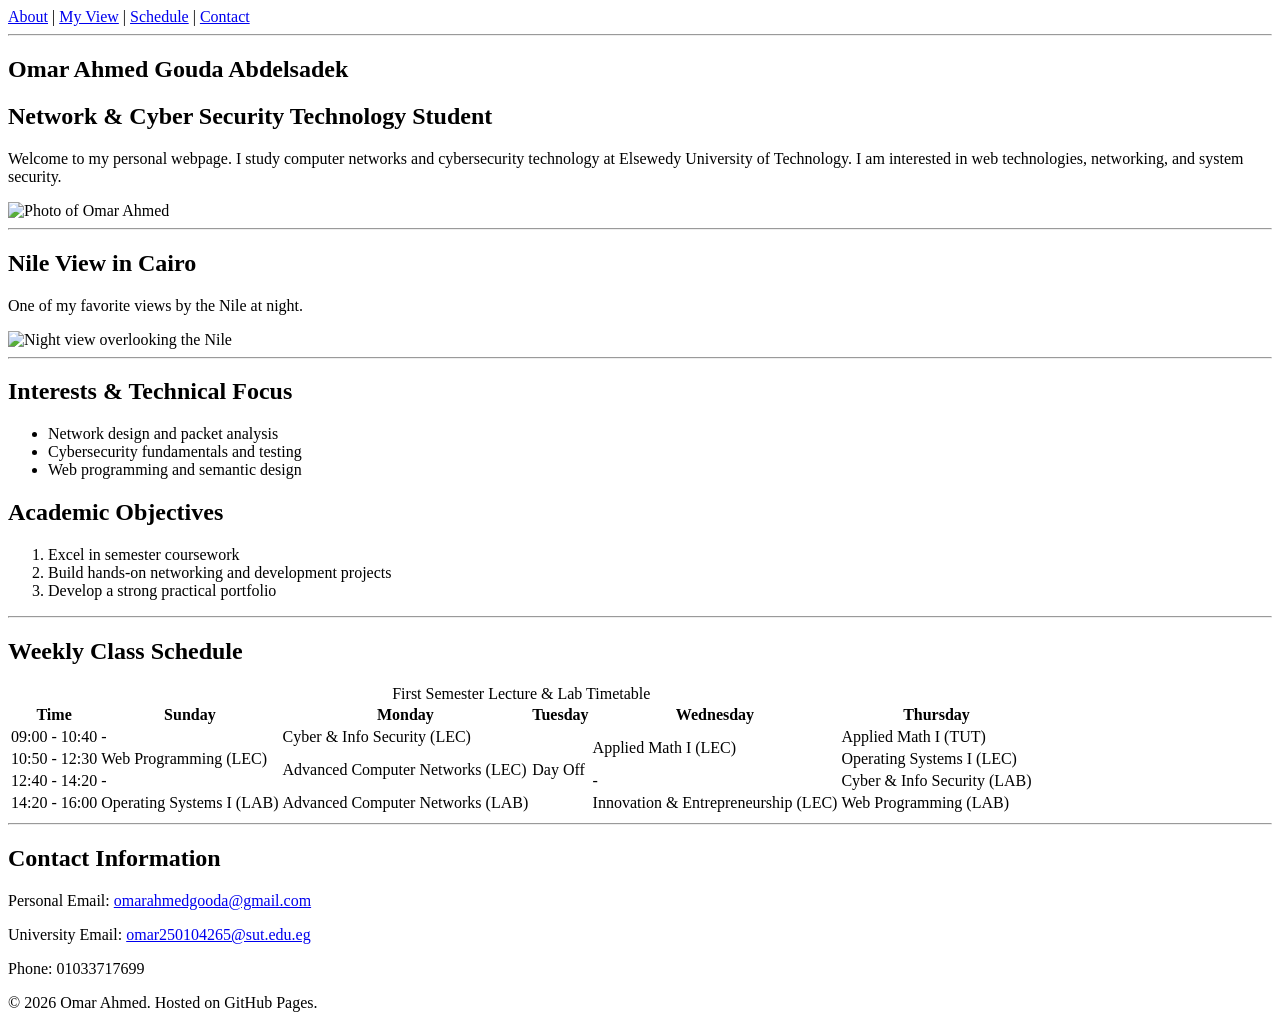
==== Assignment-2/index.html @ c8d26807 "Rename index.html to Assignment-2/index.html" ====
<!DOCTYPE html>
<html lang="en">
<head>
    <meta charset="UTF-8">
    <meta name="viewport" content="width=device-width, initial-scale=1.0">
    <title>Omar Ahmed Gouda - Personal Webpage</title>
    <link rel="icon" type="image/x-icon" href="https://github.com/favicon.ico">
</head>
<body>

    <header>
        <nav>
            <a href="#about">About</a> | 
            <a href="#view">My View</a> | 
            <a href="#schedule">Schedule</a> | 
            <a href="#contact">Contact</a>
        </nav>
    </header>
    <hr>

    <main>
        <section id="about">
            <h1>Omar Ahmed Gouda Abdelsadek</h1>
            <h2>Network & Cyber Security Technology Student</h2>
            <p>Welcome to my personal webpage. I study computer networks and cybersecurity technology at Elsewedy University of Technology. I am interested in web technologies, networking, and system security.</p>
            <img src="me.jpg" alt="Photo of Omar Ahmed" width="280" height="380">
        </section>
        <hr>

        <section id="view">
            <h2>Nile View in Cairo</h2>
            <p>One of my favorite views by the Nile at night.</p>
            <picture>
                <source media="(min-width: 768px)" srcset="view.jpg">
                <img src="view.jpg" alt="Night view overlooking the Nile" width="300" height="400">
            </picture>
        </section>
        <hr>

        <section>
            <h2>Interests & Technical Focus</h2>
            <ul>
                <li>Network design and packet analysis</li>
                <li>Cybersecurity fundamentals and testing</li>
                <li>Web programming and semantic design</li>
            </ul>

            <h2>Academic Objectives</h2>
            <ol>
                <li>Excel in semester coursework</li>
                <li>Build hands-on networking and development projects</li>
                <li>Develop a strong practical portfolio</li>
            </ol>
        </section>
        <hr>

        <section id="schedule">
            <h2>Weekly Class Schedule</h2>
            <table>
                <caption>First Semester Lecture & Lab Timetable</caption>
                <thead>
                    <tr>
                        <th>Time</th>
                        <th>Sunday</th>
                        <th>Monday</th>
                        <th>Tuesday</th>
                        <th>Wednesday</th>
                        <th>Thursday</th>
                    </tr>
                </thead>
                <tbody>
                    <tr>
                        <td>09:00 - 10:40</td>
                        <td>-</td>
                        <td>Cyber & Info Security (LEC)</td>
                        <td rowspan="4">Day Off</td>
                        <td rowspan="2">Applied Math I (LEC)</td>
                        <td>Applied Math I (TUT)</td>
                    </tr>
                    <tr>
                        <td>10:50 - 12:30</td>
                        <td>Web Programming (LEC)</td>
                        <td rowspan="2">Advanced Computer Networks (LEC)</td>
                        <td>Operating Systems I (LEC)</td>
                    </tr>
                    <tr>
                        <td>12:40 - 14:20</td>
                        <td>-</td>
                        <td>-</td>
                        <td>Cyber & Info Security (LAB)</td>
                    </tr>
                    <tr>
                        <td>14:20 - 16:00</td>
                        <td>Operating Systems I (LAB)</td>
                        <td>Advanced Computer Networks (LAB)</td>
                        <td>Innovation & Entrepreneurship (LEC)</td>
                        <td>Web Programming (LAB)</td>
                    </tr>
                </tbody>
            </table>
        </section>
    </main>
    <hr>

    <footer id="contact">
        <h2>Contact Information</h2>
        <p>Personal Email: <a href="mailto:omarahmedgooda@gmail.com">omarahmedgooda@gmail.com</a></p>
        <p>University Email: <a href="mailto:omar250104265@sut.edu.eg">omar250104265@sut.edu.eg</a></p>
        <p>Phone: 01033717699</p>
        <p>&copy; 2026 Omar Ahmed. Hosted on GitHub Pages.</p>
    </footer>

</body>
</html>
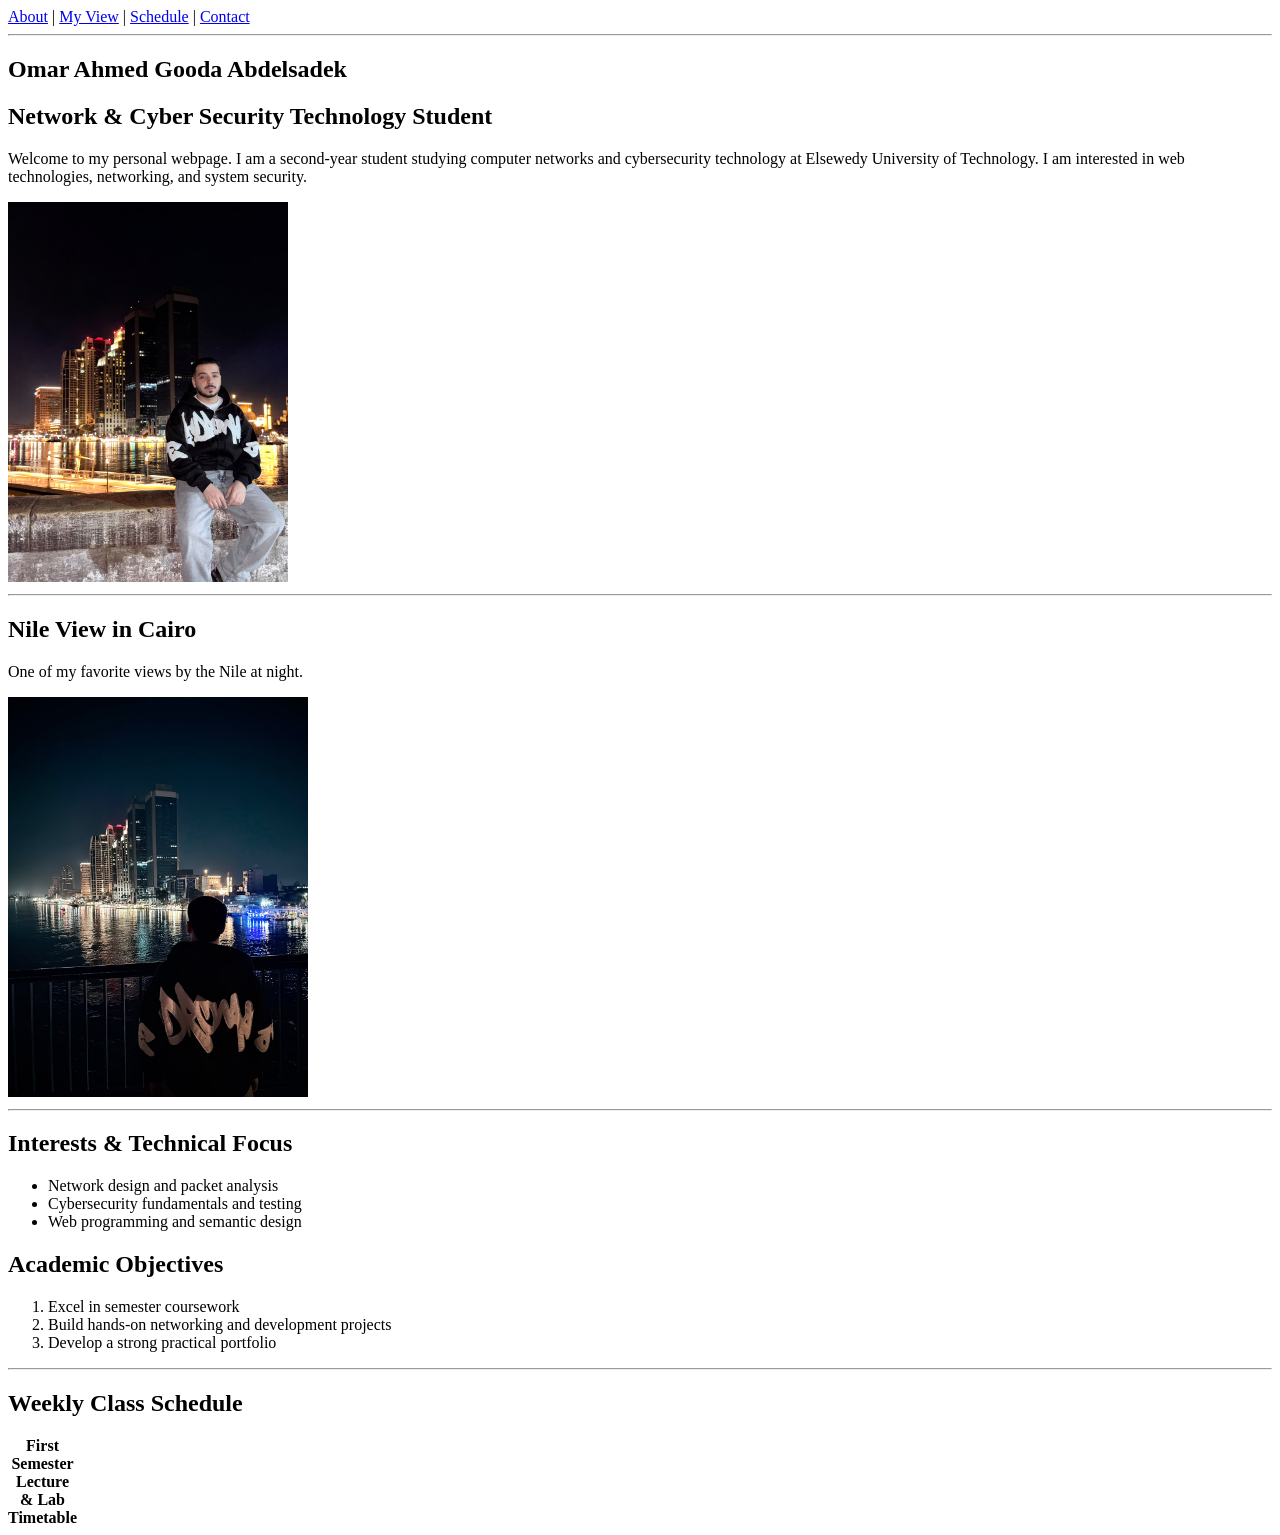
==== commit b1c9c86b: "Correct name spelling and update webpage content" ====
--- a/Assignment-2/index.html
+++ b/Assignment-2/index.html
@@ -3,7 +3,7 @@
 <head>
     <meta charset="UTF-8">
     <meta name="viewport" content="width=device-width, initial-scale=1.0">
-    <title>Omar Ahmed Gouda - Personal Webpage</title>
+    <title>Omar Ahmed Gooda - Personal Webpage</title>
     <link rel="icon" type="image/x-icon" href="https://github.com/favicon.ico">
 </head>
 <body>
@@ -20,9 +20,9 @@
 
     <main>
         <section id="about">
-            <h1>Omar Ahmed Gouda Abdelsadek</h1>
+            <h1>Omar Ahmed Gooda Abdelsadek</h1>
             <h2>Network & Cyber Security Technology Student</h2>
-            <p>Welcome to my personal webpage. I study computer networks and cybersecurity technology at Elsewedy University of Technology. I am interested in web technologies, networking, and system security.</p>
+            <p>Welcome to my personal webpage. I am a second-year student studying computer networks and cybersecurity technology at Elsewedy University of Technology. I am interested in web technologies, networking, and system security.</p>
             <img src="me.jpg" alt="Photo of Omar Ahmed" width="280" height="380">
         </section>
         <hr>
@@ -57,58 +57,6 @@
         <section id="schedule">
             <h2>Weekly Class Schedule</h2>
             <table>
-                <caption>First Semester Lecture & Lab Timetable</caption>
+                <caption><strong>First Semester Lecture &amp; Lab Timetable</strong></caption>
                 <thead>
                     <tr>
-                        <th>Time</th>
-                        <th>Sunday</th>
-                        <th>Monday</th>
-                        <th>Tuesday</th>
-                        <th>Wednesday</th>
-                        <th>Thursday</th>
-                    </tr>
-                </thead>
-                <tbody>
-                    <tr>
-                        <td>09:00 - 10:40</td>
-                        <td>-</td>
-                        <td>Cyber & Info Security (LEC)</td>
-                        <td rowspan="4">Day Off</td>
-                        <td rowspan="2">Applied Math I (LEC)</td>
-                        <td>Applied Math I (TUT)</td>
-                    </tr>
-                    <tr>
-                        <td>10:50 - 12:30</td>
-                        <td>Web Programming (LEC)</td>
-                        <td rowspan="2">Advanced Computer Networks (LEC)</td>
-                        <td>Operating Systems I (LEC)</td>
-                    </tr>
-                    <tr>
-                        <td>12:40 - 14:20</td>
-                        <td>-</td>
-                        <td>-</td>
-                        <td>Cyber & Info Security (LAB)</td>
-                    </tr>
-                    <tr>
-                        <td>14:20 - 16:00</td>
-                        <td>Operating Systems I (LAB)</td>
-                        <td>Advanced Computer Networks (LAB)</td>
-                        <td>Innovation & Entrepreneurship (LEC)</td>
-                        <td>Web Programming (LAB)</td>
-                    </tr>
-                </tbody>
-            </table>
-        </section>
-    </main>
-    <hr>
-
-    <footer id="contact">
-        <h2>Contact Information</h2>
-        <p>Personal Email: <a href="mailto:omarahmedgooda@gmail.com">omarahmedgooda@gmail.com</a></p>
-        <p>University Email: <a href="mailto:omar250104265@sut.edu.eg">omar250104265@sut.edu.eg</a></p>
-        <p>Phone: 01033717699</p>
-        <p>&copy; 2026 Omar Ahmed. Hosted on GitHub Pages.</p>
-    </footer>
-
-</body>
-</html>
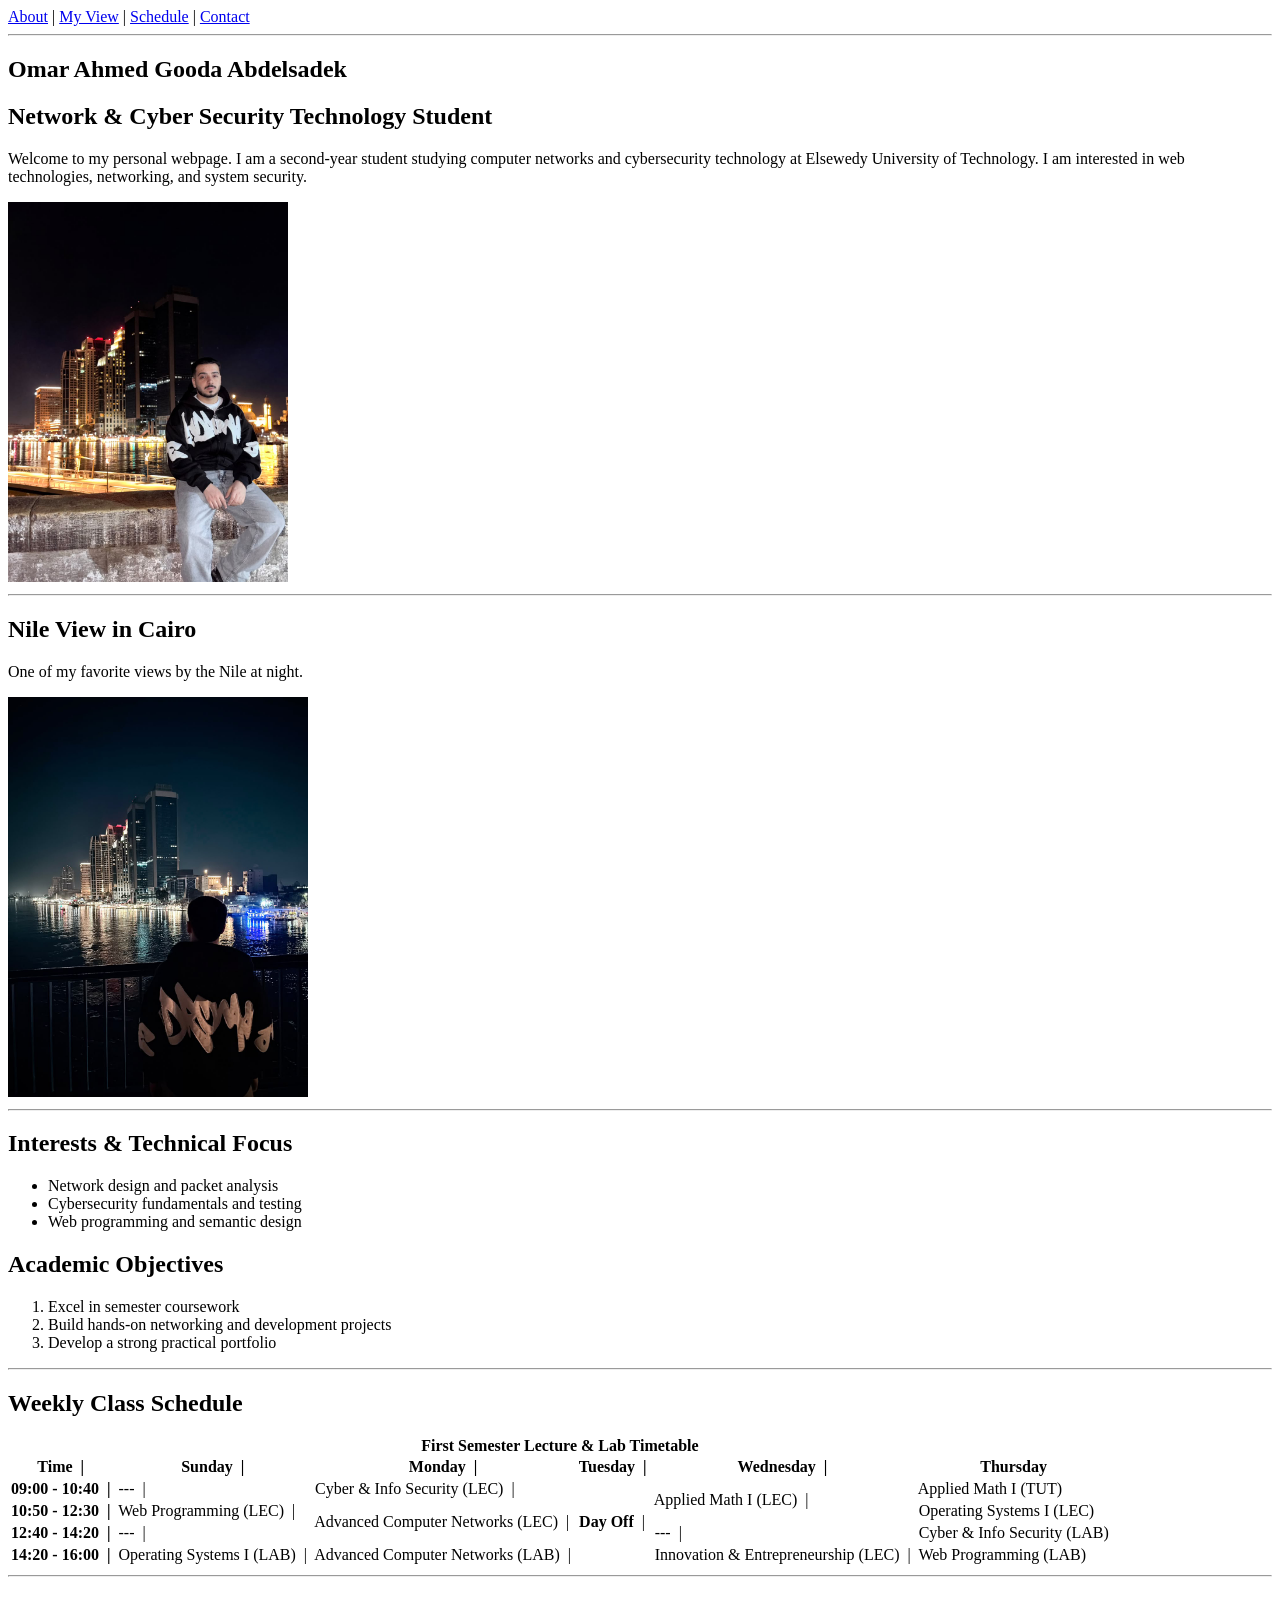
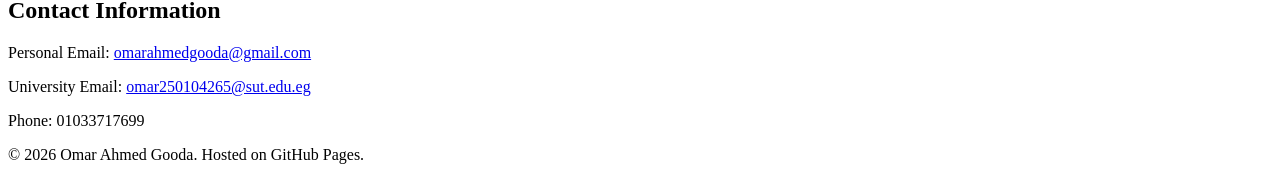
==== commit 583eca0a: "Update timetable and contact information in index.html" ====
--- a/Assignment-2/index.html
+++ b/Assignment-2/index.html
@@ -60,3 +60,55 @@
                 <caption><strong>First Semester Lecture &amp; Lab Timetable</strong></caption>
                 <thead>
                     <tr>
+                        <th scope="col">Time &nbsp;|</th>
+                        <th scope="col">&nbsp;Sunday &nbsp;|</th>
+                        <th scope="col">&nbsp;Monday &nbsp;|</th>
+                        <th scope="col">&nbsp;Tuesday &nbsp;|</th>
+                        <th scope="col">&nbsp;Wednesday &nbsp;|</th>
+                        <th scope="col">&nbsp;Thursday</th>
+                    </tr>
+                </thead>
+                <tbody>
+                    <tr>
+                        <th scope="row">09:00 - 10:40 &nbsp;|</th>
+                        <td>&nbsp;--- &nbsp;|</td>
+                        <td>&nbsp;Cyber &amp; Info Security (LEC) &nbsp;|</td>
+                        <td rowspan="4">&nbsp;<strong>Day Off</strong> &nbsp;|</td>
+                        <td rowspan="2">&nbsp;Applied Math I (LEC) &nbsp;|</td>
+                        <td>&nbsp;Applied Math I (TUT)</td>
+                    </tr>
+                    <tr>
+                        <th scope="row">10:50 - 12:30 &nbsp;|</th>
+                        <td>&nbsp;Web Programming (LEC) &nbsp;|</td>
+                        <td rowspan="2">&nbsp;Advanced Computer Networks (LEC) &nbsp;|</td>
+                        <td>&nbsp;Operating Systems I (LEC)</td>
+                    </tr>
+                    <tr>
+                        <th scope="row">12:40 - 14:20 &nbsp;|</th>
+                        <td>&nbsp;--- &nbsp;|</td>
+                        <td>&nbsp;--- &nbsp;|</td>
+                        <td>&nbsp;Cyber &amp; Info Security (LAB)</td>
+                    </tr>
+                    <tr>
+                        <th scope="row">14:20 - 16:00 &nbsp;|</th>
+                        <td>&nbsp;Operating Systems I (LAB) &nbsp;|</td>
+                        <td>&nbsp;Advanced Computer Networks (LAB) &nbsp;|</td>
+                        <td>&nbsp;Innovation &amp; Entrepreneurship (LEC) &nbsp;|</td>
+                        <td>&nbsp;Web Programming (LAB)</td>
+                    </tr>
+                </tbody>
+            </table>
+        </section>
+    </main>
+    <hr>
+
+    <footer id="contact">
+        <h2>Contact Information</h2>
+        <p>Personal Email: <a href="mailto:omarahmedgooda@gmail.com">omarahmedgooda@gmail.com</a></p>
+        <p>University Email: <a href="mailto:omar250104265@sut.edu.eg">omar250104265@sut.edu.eg</a></p>
+        <p>Phone: 01033717699</p>
+        <p>&copy; 2026 Omar Ahmed Gooda. Hosted on GitHub Pages.</p>
+    </footer>
+
+</body>
+</html>
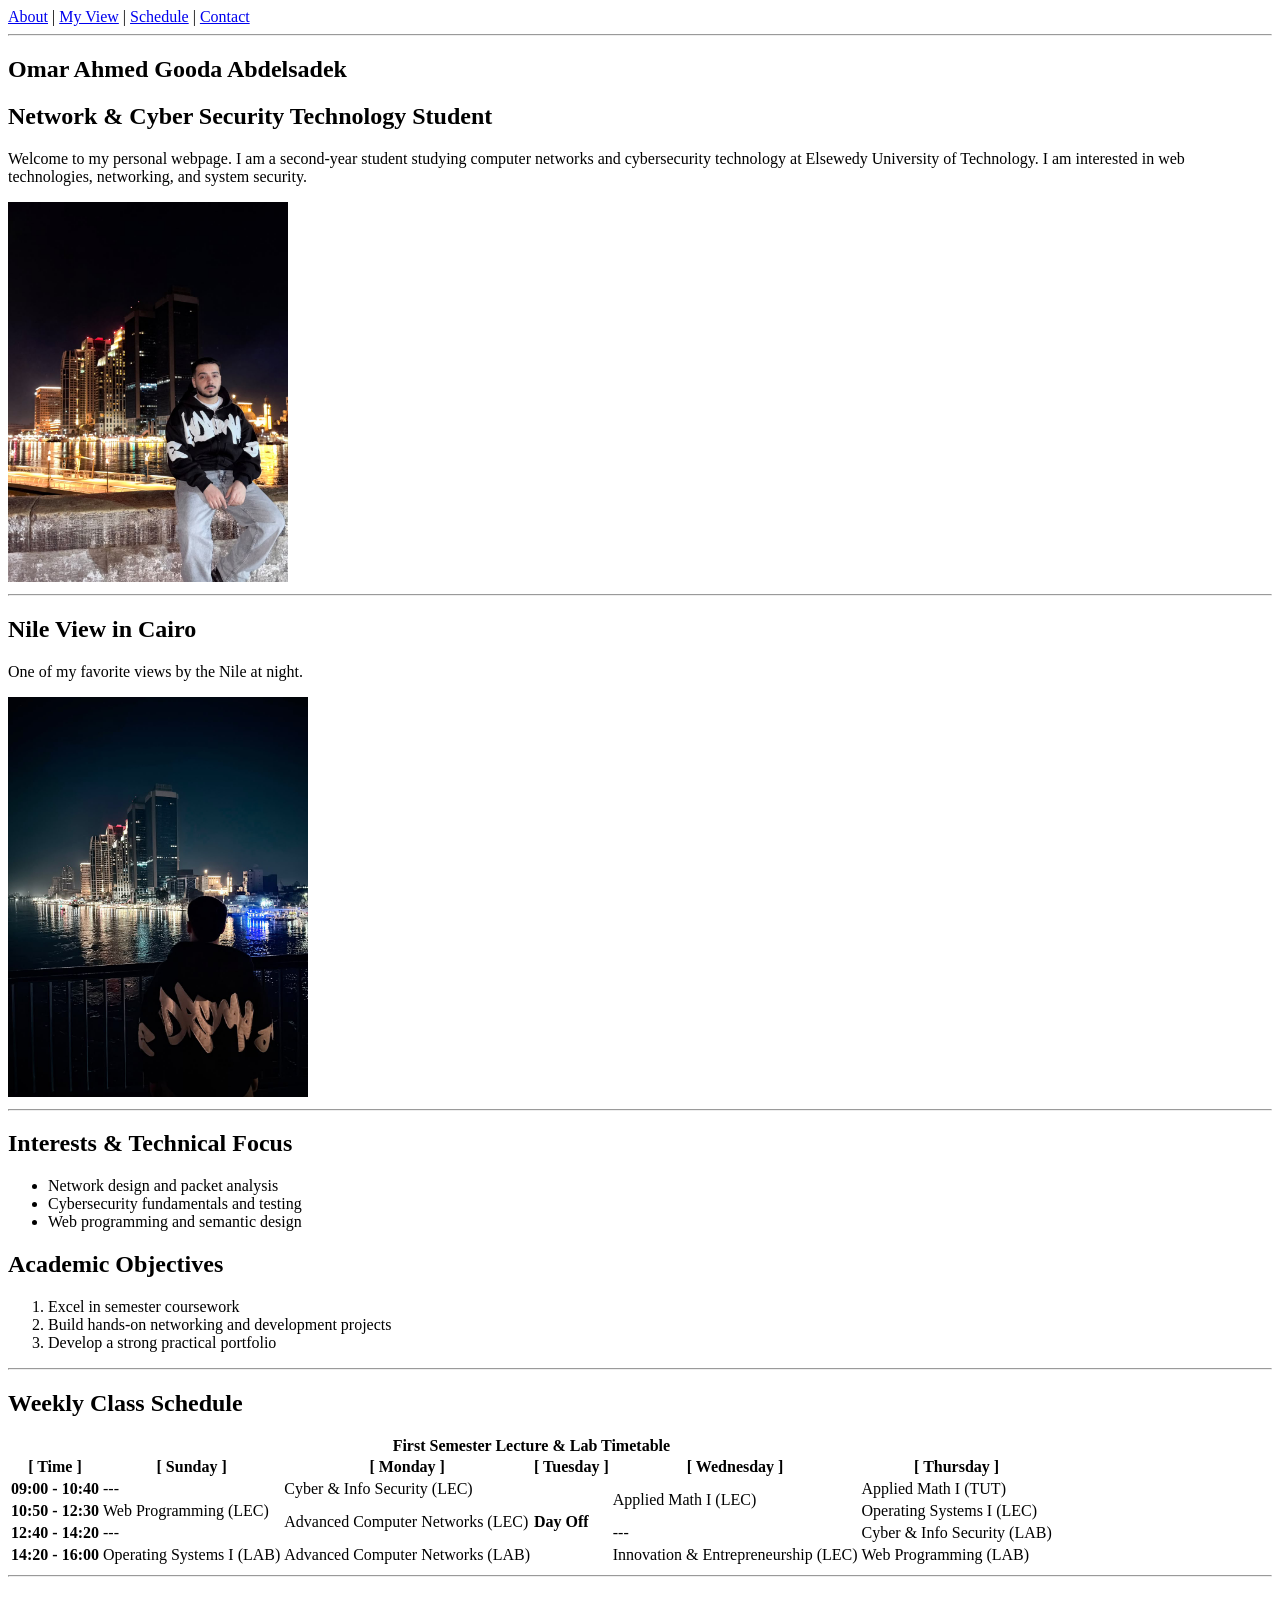
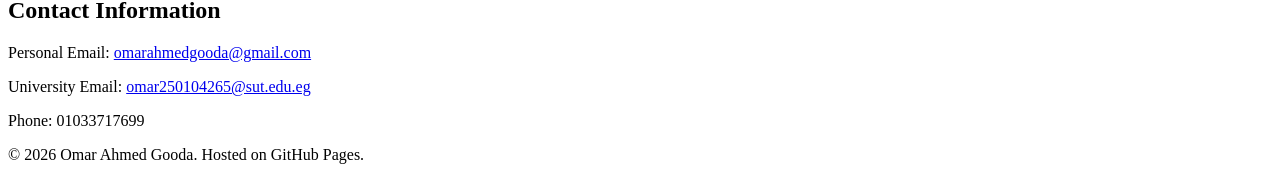
==== commit 0a217a76: "Fix HTML entity encoding in index.html" ====
--- a/Assignment-2/index.html
+++ b/Assignment-2/index.html
@@ -21,7 +21,7 @@
     <main>
         <section id="about">
             <h1>Omar Ahmed Gooda Abdelsadek</h1>
-            <h2>Network & Cyber Security Technology Student</h2>
+            <h2>Network &amp; Cyber Security Technology Student</h2>
             <p>Welcome to my personal webpage. I am a second-year student studying computer networks and cybersecurity technology at Elsewedy University of Technology. I am interested in web technologies, networking, and system security.</p>
             <img src="me.jpg" alt="Photo of Omar Ahmed" width="280" height="380">
         </section>
@@ -38,7 +38,7 @@
         <hr>
 
         <section>
-            <h2>Interests & Technical Focus</h2>
+            <h2>Interests &amp; Technical Focus</h2>
             <ul>
                 <li>Network design and packet analysis</li>
                 <li>Cybersecurity fundamentals and testing</li>
@@ -60,41 +60,41 @@
                 <caption><strong>First Semester Lecture &amp; Lab Timetable</strong></caption>
                 <thead>
                     <tr>
-                        <th scope="col">Time &nbsp;|</th>
-                        <th scope="col">&nbsp;Sunday &nbsp;|</th>
-                        <th scope="col">&nbsp;Monday &nbsp;|</th>
-                        <th scope="col">&nbsp;Tuesday &nbsp;|</th>
-                        <th scope="col">&nbsp;Wednesday &nbsp;|</th>
-                        <th scope="col">&nbsp;Thursday</th>
+                        <th scope="col">[ Time ]</th>
+                        <th scope="col">[ Sunday ]</th>
+                        <th scope="col">[ Monday ]</th>
+                        <th scope="col">[ Tuesday ]</th>
+                        <th scope="col">[ Wednesday ]</th>
+                        <th scope="col">[ Thursday ]</th>
                     </tr>
                 </thead>
                 <tbody>
                     <tr>
-                        <th scope="row">09:00 - 10:40 &nbsp;|</th>
-                        <td>&nbsp;--- &nbsp;|</td>
-                        <td>&nbsp;Cyber &amp; Info Security (LEC) &nbsp;|</td>
-                        <td rowspan="4">&nbsp;<strong>Day Off</strong> &nbsp;|</td>
-                        <td rowspan="2">&nbsp;Applied Math I (LEC) &nbsp;|</td>
-                        <td>&nbsp;Applied Math I (TUT)</td>
+                        <th scope="row">09:00 - 10:40</th>
+                        <td>---</td>
+                        <td>Cyber &amp; Info Security (LEC)</td>
+                        <td rowspan="4"><strong>Day Off</strong></td>
+                        <td rowspan="2">Applied Math I (LEC)</td>
+                        <td>Applied Math I (TUT)</td>
                     </tr>
                     <tr>
-                        <th scope="row">10:50 - 12:30 &nbsp;|</th>
-                        <td>&nbsp;Web Programming (LEC) &nbsp;|</td>
-                        <td rowspan="2">&nbsp;Advanced Computer Networks (LEC) &nbsp;|</td>
-                        <td>&nbsp;Operating Systems I (LEC)</td>
+                        <th scope="row">10:50 - 12:30</th>
+                        <td>Web Programming (LEC)</td>
+                        <td rowspan="2">Advanced Computer Networks (LEC)</td>
+                        <td>Operating Systems I (LEC)</td>
                     </tr>
                     <tr>
-                        <th scope="row">12:40 - 14:20 &nbsp;|</th>
-                        <td>&nbsp;--- &nbsp;|</td>
-                        <td>&nbsp;--- &nbsp;|</td>
-                        <td>&nbsp;Cyber &amp; Info Security (LAB)</td>
+                        <th scope="row">12:40 - 14:20</th>
+                        <td>---</td>
+                        <td>---</td>
+                        <td>Cyber &amp; Info Security (LAB)</td>
                     </tr>
                     <tr>
-                        <th scope="row">14:20 - 16:00 &nbsp;|</th>
-                        <td>&nbsp;Operating Systems I (LAB) &nbsp;|</td>
-                        <td>&nbsp;Advanced Computer Networks (LAB) &nbsp;|</td>
-                        <td>&nbsp;Innovation &amp; Entrepreneurship (LEC) &nbsp;|</td>
-                        <td>&nbsp;Web Programming (LAB)</td>
+                        <th scope="row">14:20 - 16:00</th>
+                        <td>Operating Systems I (LAB)</td>
+                        <td>Advanced Computer Networks (LAB)</td>
+                        <td>Innovation &amp; Entrepreneurship (LEC)</td>
+                        <td>Web Programming (LAB)</td>
                     </tr>
                 </tbody>
             </table>
